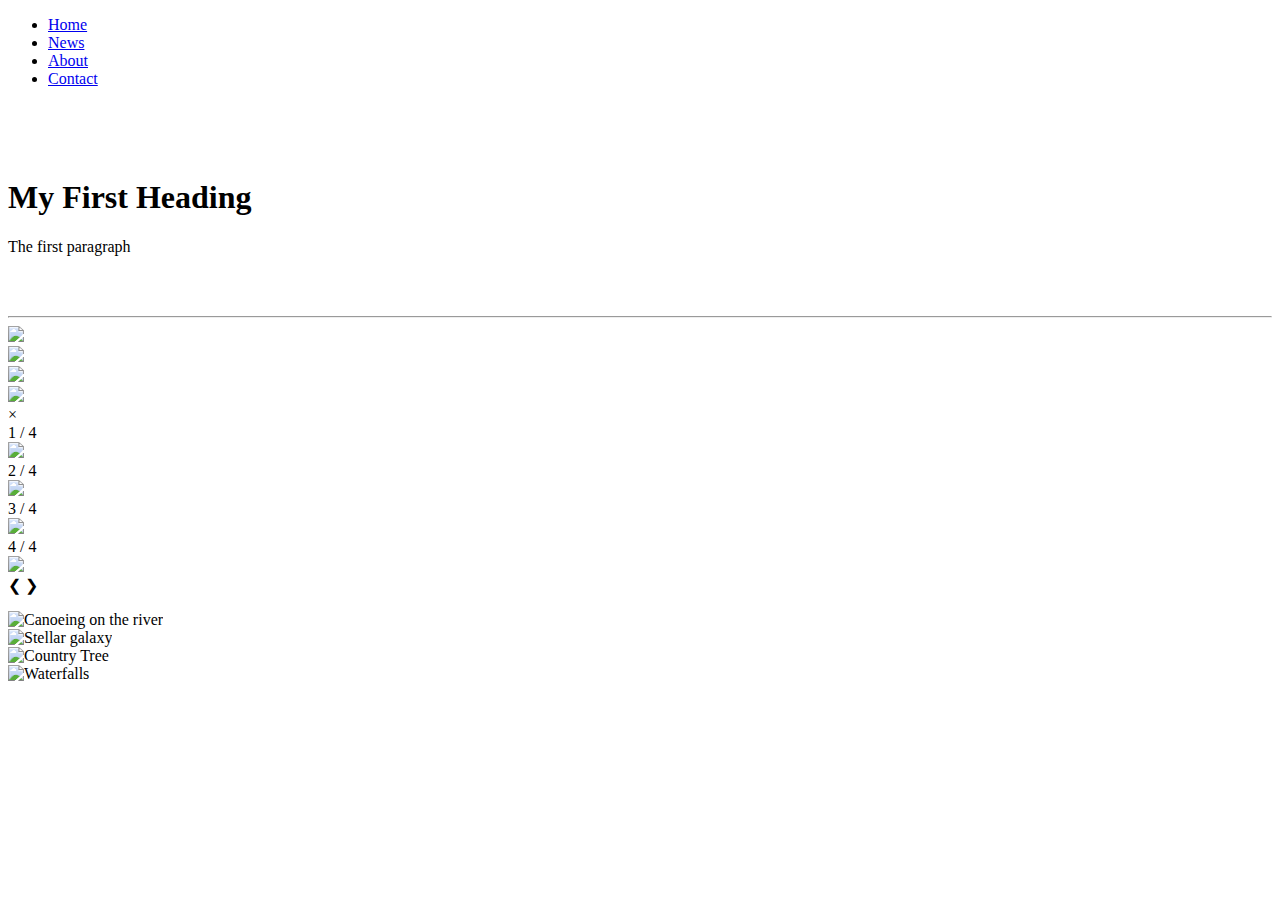
==== Index.html @ 36767e5b "New practice site information" ====
<!DOCTYPE html>
<html>
<head>
    <link rel="stylesheet" type="text/css" href="C:\Users\kbsly\Documents\Coding\CSS\Style.css">

</head>

<body>

    <ul>
        <li><a href="Index.html">Home</a></li>
        <li><a href="#news">News</a></li>
        <li><a href="#about">About</a></li>
        <li><a href="#contact">Contact</a></li>
    </ul>

    <br>
    <br>
    <br>
    <h1>My First Heading</h1>
    <p>The first paragraph</p>
    <br>
    <br>
    <hr>

    <div class = "row">
        <div class = "column">
            <img src="C:\Users\kbsly\Documents\Coding\Photos\Site\canoe.jpg" style="width:100%" onclick="openModal();currentSlide(1)" class="hover-shadow cursor">
        </div>
        <div class = "column">
            <img src="C:\Users\kbsly\Documents\Coding\Photos\Site\galaxy.jpg" style="width:100%" onclick="openModal();currentSlide(2)" class="hover-shadow cursor">
        </div>
        <div class = "column">
            <img src="C:\Users\kbsly\Documents\Coding\Photos\Site\tree.jpeg" style="width:100%" onclick="openModal();currentSlide(3)" class="hover-shadow cursor">
        </div>
        <div class = "column">
            <img src="C:\Users\kbsly\Documents\Coding\Photos\Site\waterfall.jpg" style="width:100%" onclick="openModal();currentSlide(4)" class="hover-shadow cursor">
        </div>
    </div>

    <div id="myModal" class="modal">
        <span class="close cursor" onclick="closeModal()">&times;</span>
        <div class="modal-content">
      
          <div class="mySlides">
            <div class="numbertext">1 / 4</div>
            <img src="C:\Users\kbsly\Documents\Coding\Photos\Site\canoe.jpg" style="width:100%">
          </div>
      
          <div class="mySlides">
            <div class="numbertext">2 / 4</div>
            <img src="C:\Users\kbsly\Documents\Coding\Photos\Site\galaxy.jpg" style="width:100%">
          </div>
      
          <div class="mySlides">
            <div class="numbertext">3 / 4</div>
            <img src="C:\Users\kbsly\Documents\Coding\Photos\Site\tree.jpeg" style="width:100%">
          </div>
          
          <div class="mySlides">
            <div class="numbertext">4 / 4</div>
            <img src="C:\Users\kbsly\Documents\Coding\Photos\Site\waterfall.jpg" style="width:100%">
          </div>
          
          <a class="prev" onclick="plusSlides(-1)">&#10094;</a>
          <a class="next" onclick="plusSlides(1)">&#10095;</a>
      
          <div class="caption-container">
            <p id="caption"></p>
          </div>
      
      
          <div class="column">
            <img class="demo cursor" src="C:\Users\kbsly\Documents\Coding\Photos\Site\canoe.jpg" style="width:100%" onclick="currentSlide(1)" alt="Canoeing on the river">
          </div>
          <div class="column">
            <img class="demo cursor" src="C:\Users\kbsly\Documents\Coding\Photos\Site\galaxy.jpg" style="width:100%" onclick="currentSlide(2)" alt="Stellar galaxy">
          </div>
          <div class="column">
            <img class="demo cursor" src="C:\Users\kbsly\Documents\Coding\Photos\Site\tree.jpeg" style="width:100%" onclick="currentSlide(3)" alt="Country Tree">
          </div>
          <div class="column">
            <img class="demo cursor" src="C:\Users\kbsly\Documents\Coding\Photos\Site\waterfall.jpg" style="width:100%" onclick="currentSlide(4)" alt="Waterfalls">
          </div>
        </div>
      </div>






    <script src="Myfile.js"></script>
</body>
</html>
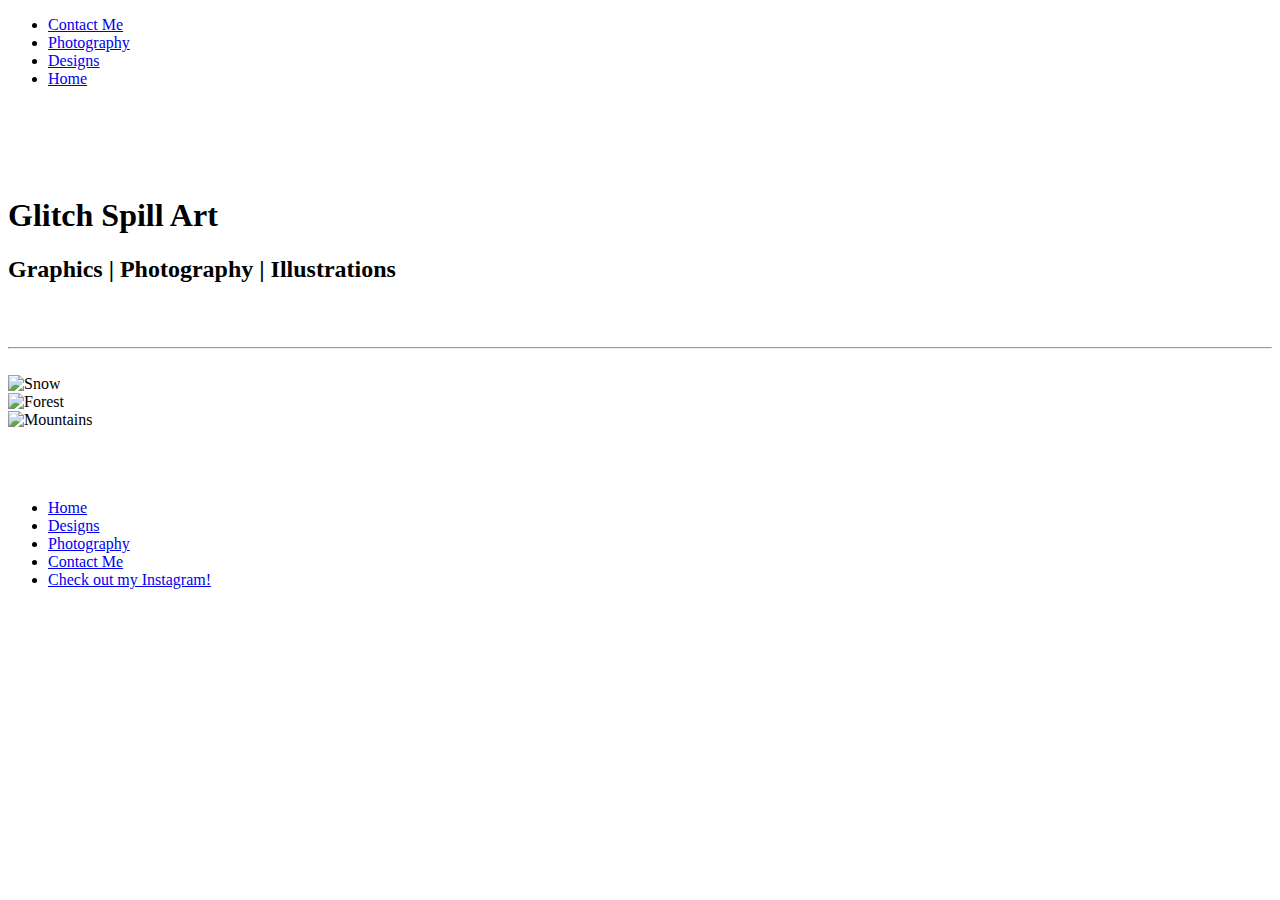
==== commit e978c50a: "Updates" ====
--- a/Index.html
+++ b/Index.html
@@ -1,95 +1,64 @@
 <!DOCTYPE html>
 <html>
-<head>
-    <link rel="stylesheet" type="text/css" href="C:\Users\kbsly\Documents\Coding\CSS\Style.css">
+  <head>
+    <title>Friend Portfolio - Home</title>
+    <meta name="viewport" content="width=device-width, initial-scale=1">
+    <link rel="stylesheet" type="text/css" href="C:\Users\Kristen\Documents\Website Development\Updated Site\Test-Site-2\CSS\Style.css" media="screen, projection"/>
+  </head>
 
-</head>
-
-<body>
-
-    <ul>
+  <body>
+    <!-- NAVIGATION BAR BELOW -->
+    <div class="topnav">
+      <ul>
+        <li><a href="ContactMe.html">Contact Me</a></li>
+        <li><a href="Photography.html">Photography</a></li>
+        <li><a href="Designs.html">Designs</a></li>
         <li><a href="Index.html">Home</a></li>
-        <li><a href="#news">News</a></li>
-        <li><a href="#about">About</a></li>
-        <li><a href="#contact">Contact</a></li>
-    </ul>
+      </ul>
+    </div>
 
     <br>
     <br>
     <br>
-    <h1>My First Heading</h1>
-    <p>The first paragraph</p>
+    <br>
+
+    <div class = "centralheader">
+      <h1>Glitch Spill Art</h1>	
+    </div>
+    <div class = "botheadtext">
+      <h2>Graphics | Photography | Illustrations</h2>	
+    </div>
+
     <br>
     <br>
     <hr>
-
-    <div class = "row">
-        <div class = "column">
-            <img src="C:\Users\kbsly\Documents\Coding\Photos\Site\canoe.jpg" style="width:100%" onclick="openModal();currentSlide(1)" class="hover-shadow cursor">
+    <br>
+    <!-- ADD IMAGES BELOW IN SIMPLE CAROUSEL -->
+    <div class="row">
+        <div class="column">
+          <img src="C:\Users\Kristen\Documents\Website Development\Updated Site\Test-Site-2\Photos\Site\seattle1.jpg" alt="Snow" style="width:100%">
         </div>
-        <div class = "column">
-            <img src="C:\Users\kbsly\Documents\Coding\Photos\Site\galaxy.jpg" style="width:100%" onclick="openModal();currentSlide(2)" class="hover-shadow cursor">
+        <div class="column">
+          <img src="C:\Users\Kristen\Documents\Website Development\Updated Site\Test-Site-2\Photos\Site\seattle2.jpg" alt="Forest" style="width:100%">
         </div>
-        <div class = "column">
-            <img src="C:\Users\kbsly\Documents\Coding\Photos\Site\tree.jpeg" style="width:100%" onclick="openModal();currentSlide(3)" class="hover-shadow cursor">
-        </div>
-        <div class = "column">
-            <img src="C:\Users\kbsly\Documents\Coding\Photos\Site\waterfall.jpg" style="width:100%" onclick="openModal();currentSlide(4)" class="hover-shadow cursor">
+        <div class="column">
+          <img src="C:\Users\Kristen\Documents\Website Development\Updated Site\Test-Site-2\Photos\Site\Trees2.jpg" alt="Mountains" style="width:100%">
         </div>
     </div>
 
-    <div id="myModal" class="modal">
-        <span class="close cursor" onclick="closeModal()">&times;</span>
-        <div class="modal-content">
-      
-          <div class="mySlides">
-            <div class="numbertext">1 / 4</div>
-            <img src="C:\Users\kbsly\Documents\Coding\Photos\Site\canoe.jpg" style="width:100%">
-          </div>
-      
-          <div class="mySlides">
-            <div class="numbertext">2 / 4</div>
-            <img src="C:\Users\kbsly\Documents\Coding\Photos\Site\galaxy.jpg" style="width:100%">
-          </div>
-      
-          <div class="mySlides">
-            <div class="numbertext">3 / 4</div>
-            <img src="C:\Users\kbsly\Documents\Coding\Photos\Site\tree.jpeg" style="width:100%">
-          </div>
-          
-          <div class="mySlides">
-            <div class="numbertext">4 / 4</div>
-            <img src="C:\Users\kbsly\Documents\Coding\Photos\Site\waterfall.jpg" style="width:100%">
-          </div>
-          
-          <a class="prev" onclick="plusSlides(-1)">&#10094;</a>
-          <a class="next" onclick="plusSlides(1)">&#10095;</a>
-      
-          <div class="caption-container">
-            <p id="caption"></p>
-          </div>
-      
-      
-          <div class="column">
-            <img class="demo cursor" src="C:\Users\kbsly\Documents\Coding\Photos\Site\canoe.jpg" style="width:100%" onclick="currentSlide(1)" alt="Canoeing on the river">
-          </div>
-          <div class="column">
-            <img class="demo cursor" src="C:\Users\kbsly\Documents\Coding\Photos\Site\galaxy.jpg" style="width:100%" onclick="currentSlide(2)" alt="Stellar galaxy">
-          </div>
-          <div class="column">
-            <img class="demo cursor" src="C:\Users\kbsly\Documents\Coding\Photos\Site\tree.jpeg" style="width:100%" onclick="currentSlide(3)" alt="Country Tree">
-          </div>
-          <div class="column">
-            <img class="demo cursor" src="C:\Users\kbsly\Documents\Coding\Photos\Site\waterfall.jpg" style="width:100%" onclick="currentSlide(4)" alt="Waterfalls">
-          </div>
-        </div>
-      </div>
+    <br>
+    <br>
+    <br>
 
+    <div class= "footer">
+        <ul>
+            <li><a href="Index.html">Home</a></li>
+            <li><a href="Designs.html">Designs</a></li>
+            <li><a href="Photography.html">Photography</a></li>
+            <li><a href="HTML/ContactMe.html">Contact Me</a></li>
+            <li><a href="https://www.instagram.com/scribble_claws.snapshot/">Check out my Instagram!</a></li>
+          </ul>        
+    </div>
 
-
-
-
-
-    <script src="Myfile.js"></script>
-</body>
+  </body>
 </html>